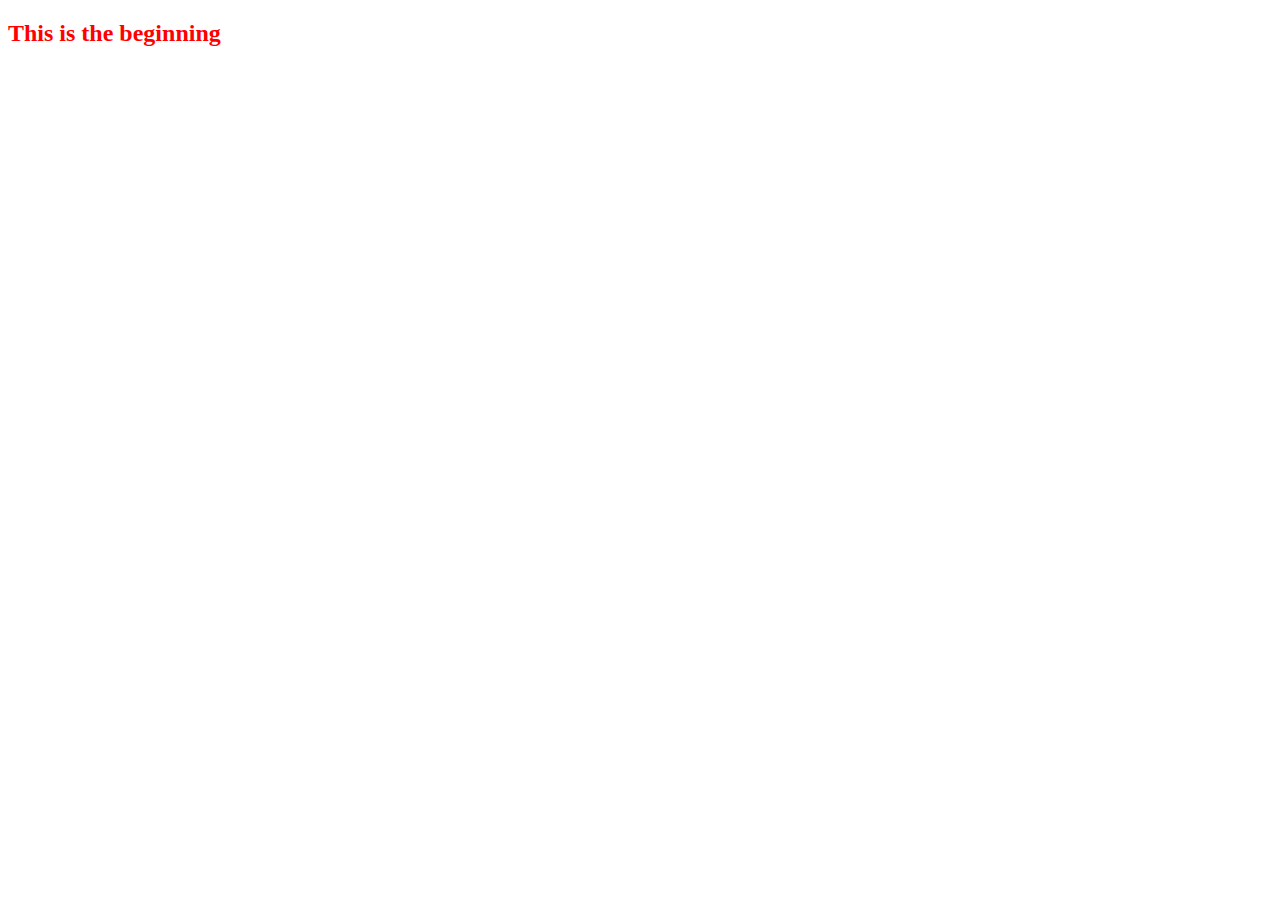
==== index.html @ 025f4061 "first commit" ====
<!DOCTYPE html>
<html lang="en">
  <head>
    <meta charset="UTF-8" />
    <meta name="viewport" content="width=device-width, initial-scale=1.0" />
    <title>Zad Sharafi - Junior Software Developer</title>
    <link rel="stylesheet" href="styles.css" />
  </head>
  <body>
    <h2>This is the beginning</h2>
  </body>
</html>
---- styles.css ----
h2 {
  color: red;
}
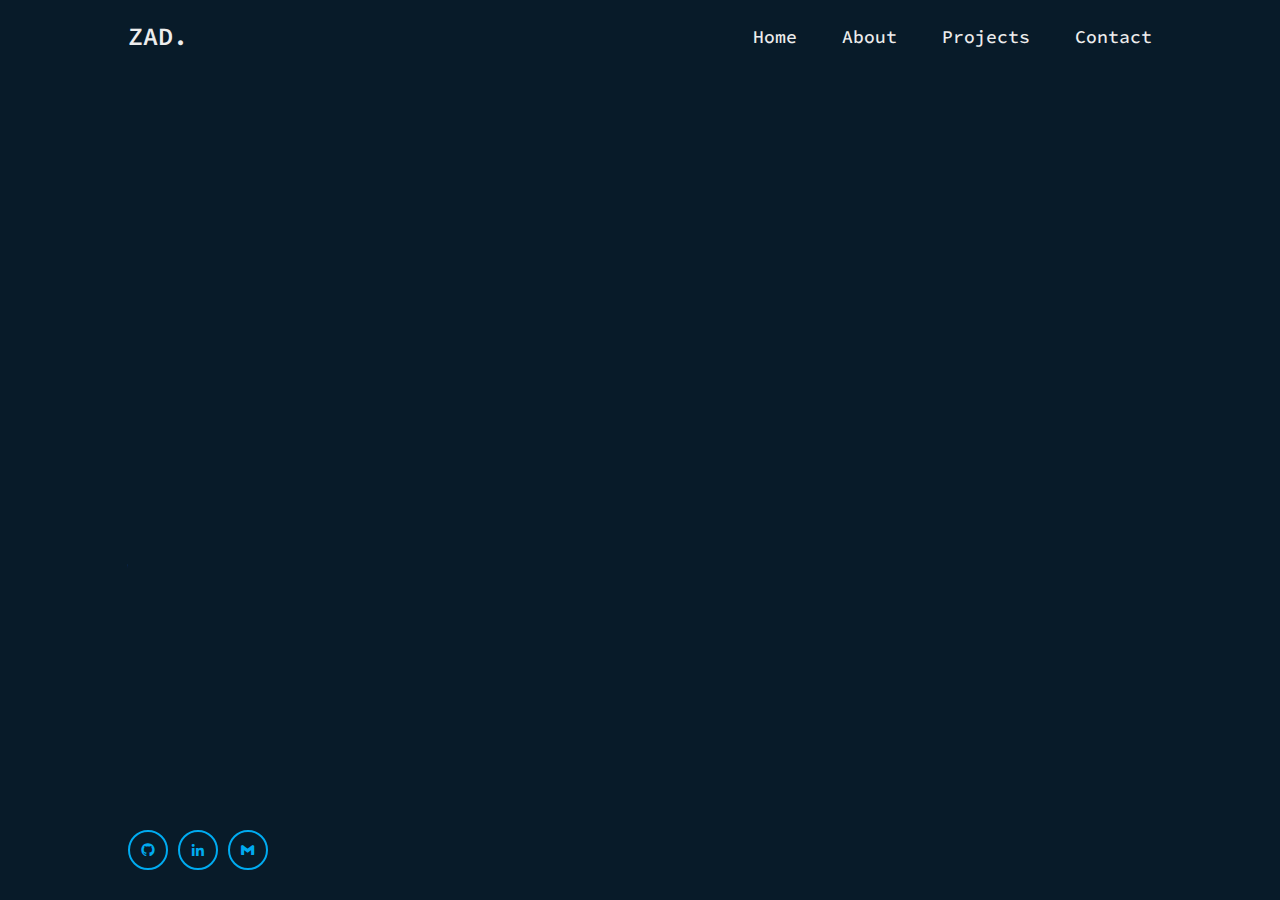
==== commit b74ac05a: "brings the html files to the root directory" ====
--- a/index.html
+++ b/index.html
@@ -4,9 +4,57 @@
     <meta charset="UTF-8" />
     <meta name="viewport" content="width=device-width, initial-scale=1.0" />
     <title>Zad Sharafi - Junior Software Developer</title>
-    <link rel="stylesheet" href="styles.css" />
+    <link rel="stylesheet" href="../styles/styles.css" />
+    <link
+      href="https://unpkg.com/boxicons@2.1.4/css/boxicons.min.css"
+      rel="stylesheet"
+    />
+    <link rel="preconnect" href="https://fonts.googleapis.com" />
+    <link rel="preconnect" href="https://fonts.gstatic.com" crossorigin />
+    <link
+      href="https://fonts.googleapis.com/css2?family=Dela+Gothic+One&family=Inclusive+Sans:ital@1&family=Montserrat:ital,wght@0,200;0,300;0,400;0,500;0,600;0,700;0,800;0,900;1,200;1,300;1,400;1,500;1,600;1,700;1,800;1,900&family=Mooli&family=Poppins:ital,wght@0,100;0,200;0,300;0,400;0,500;0,600;0,700;0,800;0,900;1,100;1,200;1,300;1,400;1,500;1,600;1,700;1,800;1,900&family=Roboto:wght@100;400&family=Skranji:wght@400;700&family=Source+Code+Pro:ital,wght@0,200;0,300;0,400;0,500;0,600;0,700;0,800;0,900;1,200;1,300;1,400;1,500;1,600;1,700;1,800;1,900&display=swap"
+      rel="stylesheet"
+    />
+
+    <script src="../js/index.js" defer></script>
   </head>
   <body>
-    <h2>This is the beginning</h2>
+    <header class="header">
+      <a href="./index.html" class="header_logo header_logo--home"> ZAD.</a>
+      <nav class="nav">
+        <a href="#">Home</a>
+        <a href="./about.html">About</a>
+        <a href="./projects.html">Projects</a>
+        <a href="./contact.html">Contact</a>
+      </nav>
+      <button class="hamburger">
+        <div class="bar"></div>
+      </button>
+    </header>
+
+    <nav class="mobile-nav">
+      <a href="./index.html">Home</a>
+      <a href="./about.html">About</a>
+      <a href="./projects.html">Projects</a>
+      <a href="./contact.html">Contact</a>
+    </nav>
+
+    <section class="main">
+      <div class="main__content">
+        <h1 class="main__content__heading">Hello there! <br /></h1>
+        <p class="main__content__para1">My name is Zad Sharafi</p>
+        <p class="main__content__para2">I am a Software Engineer</p>
+        <p class="main__content__para3">Welcome to my website!</p>
+      </div>
+    </section>
+    <div class="footer footer--home">
+      <a href="https://github.com/Behzadsharafi/"
+        ><i class="bx bxl-github"></i
+      ></a>
+      <a href="https://www.linkedin.com/in/zadsharafi/"
+        ><i class="bx bxl-linkedin"></i
+      ></a>
+      <a href="mailto:behzadsharafi@gmail.com"><i class="bx bxl-gmail"></i></a>
+    </div>
   </body>
 </html>
--- a/styles/styles.css
+++ b/styles/styles.css
@@ -0,0 +1,837 @@
+* {
+  margin: 0;
+  padding: 0;
+  box-sizing: border-box;
+  font-family: "Source Code Pro", sans-serif;
+  list-style: none;
+}
+
+body {
+  color: #ededed;
+  background: #081b29;
+}
+
+.header {
+  position: fixed;
+  top: 0;
+  left: 0;
+  width: 100%;
+  padding: 20px 10%;
+  background: #081b29;
+  display: flex;
+  justify-content: space-between;
+  align-items: center;
+  z-index: 100;
+}
+.header_logo {
+  position: relative;
+  font-size: 25px;
+  color: #ededed;
+  text-decoration: none;
+  font-weight: 600;
+  transition: transform 0.3s;
+}
+.header_logo:hover {
+  transform: scale(1.1);
+}
+
+@media only screen and (max-width: 768px) {
+  .nav {
+    display: none;
+  }
+}
+.nav a {
+  font-size: 18px;
+  color: #ededed;
+  text-decoration: none;
+  font-weight: 500;
+  margin-left: 35px;
+  transition: 0.3s;
+}
+.nav a:hover {
+  color: #00abf0;
+}
+
+.main {
+  height: 100vh;
+  background: #081b29;
+  background-size: cover;
+  background-position: center;
+  display: flex;
+  align-items: center;
+  padding: 0 10%;
+  position: relative;
+}
+.main__content {
+  display: flex;
+  flex-direction: column;
+  gap: 30px;
+}
+.main__content__heading {
+  position: relative;
+  font-size: 56px;
+  font-weight: 700;
+  line-height: 1.2;
+  width: max-content;
+}
+.main__content__heading::before, .main__content__heading::after {
+  content: "";
+  position: absolute;
+  top: 0;
+  right: 0;
+  left: 0;
+  bottom: 0;
+}
+.main__content__heading::before {
+  background: #081b29;
+  animation: typewriter 1.5s steps(12) 0.3s forwards;
+}
+.main__content__heading::after {
+  width: 0.125em;
+  background: transparent;
+  animation: typewriter 1.5s steps(12) 0.3s forwards, blink 1.8s steps(12) 0.1s forwards;
+}
+@keyframes typewriter {
+  to {
+    left: 100%;
+  }
+}
+@keyframes blink {
+  0% {
+    background: transparent;
+  }
+  50% {
+    background: #ededed;
+  }
+  100% {
+    background: transparent;
+  }
+}
+@media only screen and (max-width: 992px) {
+  .main__content__heading {
+    font-size: 46px;
+    transition: font-size 0.5s ease;
+  }
+}
+@media only screen and (max-width: 768px) {
+  .main__content__heading {
+    font-size: 36px;
+    transition: font-size 0.5s ease;
+  }
+}
+@media only screen and (max-width: 576px) {
+  .main__content__heading {
+    font-size: 24px;
+    transition: font-size 0.5s ease;
+  }
+}
+@media only screen and (max-width: 428px) {
+  .main__content__heading {
+    font-size: 20px;
+    transition: font-size 0.5s ease;
+  }
+}
+@media only screen and (max-width: 360px) {
+  .main__content__heading {
+    font-size: 16px;
+    transition: font-size 0.5s ease;
+  }
+}
+.main__content__para1 {
+  position: relative;
+  font-size: 56px;
+  font-weight: 700;
+  line-height: 1.2;
+  width: max-content;
+}
+.main__content__para1::before, .main__content__para1::after {
+  content: "";
+  position: absolute;
+  top: 0;
+  right: 0;
+  left: 0;
+  bottom: 0;
+}
+.main__content__para1::before {
+  background: #081b29;
+  animation: typewriter 2.75s steps(22) 2s forwards;
+}
+.main__content__para1::after {
+  width: 0.125em;
+  background: transparent;
+  animation: typewriter 2.75s steps(22) 2s forwards, blink 2.75s steps(22) 2s forwards;
+}
+@keyframes typewriter {
+  to {
+    left: 100%;
+  }
+}
+@keyframes blink {
+  0% {
+    background: transparent;
+  }
+  50% {
+    background: #ededed;
+  }
+  100% {
+    background: transparent;
+  }
+}
+@media only screen and (max-width: 992px) {
+  .main__content__para1 {
+    font-size: 46px;
+    transition: font-size 0.5s ease;
+  }
+}
+@media only screen and (max-width: 768px) {
+  .main__content__para1 {
+    font-size: 34px;
+    transition: font-size 0.5s ease;
+  }
+}
+@media only screen and (max-width: 576px) {
+  .main__content__para1 {
+    font-size: 24px;
+    transition: font-size 0.5s ease;
+  }
+}
+@media only screen and (max-width: 428px) {
+  .main__content__para1 {
+    font-size: 20px;
+    transition: font-size 0.5s ease;
+  }
+}
+@media only screen and (max-width: 360px) {
+  .main__content__para1 {
+    font-size: 16px;
+    transition: font-size 0.5s ease;
+  }
+}
+.main__content__para2 {
+  position: relative;
+  font-size: 32px;
+  font-weight: 700;
+  color: #00abf0;
+  width: max-content;
+}
+.main__content__para2::before, .main__content__para2::after {
+  content: "";
+  position: absolute;
+  top: 0;
+  right: 0;
+  left: 0;
+  bottom: 0;
+}
+.main__content__para2::before {
+  background: #081b29;
+  animation: typewriter 2.9s steps(24) 5s forwards;
+}
+.main__content__para2::after {
+  width: 0.125em;
+  background: transparent;
+  animation: typewriter 2.9s steps(24) 5s forwards, blink 2.9s steps(24) 5s forwards;
+}
+@keyframes typewriter {
+  to {
+    left: 100%;
+  }
+}
+@keyframes blink {
+  0% {
+    background: transparent;
+  }
+  50% {
+    background: #ededed;
+  }
+  100% {
+    background: transparent;
+  }
+}
+@media only screen and (max-width: 768px) {
+  .main__content__para2 {
+    font-size: 24px;
+    transition: font-size 0.5s ease;
+  }
+}
+@media only screen and (max-width: 576px) {
+  .main__content__para2 {
+    font-size: 20px;
+    transition: font-size 0.5s ease;
+  }
+}
+@media only screen and (max-width: 428px) {
+  .main__content__para2 {
+    font-size: 18px;
+    transition: font-size 0.5s ease;
+  }
+}
+@media only screen and (max-width: 360px) {
+  .main__content__para2 {
+    font-size: 16px;
+    transition: font-size 0.5s ease;
+  }
+}
+.main__content__para3 {
+  position: relative;
+  font-size: 25px;
+  margin: 20px 0 40px;
+  width: max-content;
+}
+.main__content__para3::before, .main__content__para3::after {
+  content: "";
+  position: absolute;
+  top: 0;
+  right: 0;
+  left: 0;
+  bottom: 0;
+}
+.main__content__para3::before {
+  background: #081b29;
+  animation: typewriter 2.75s steps(22) 8.85s forwards;
+}
+.main__content__para3::after {
+  width: 0.125em;
+  background: transparent;
+  animation: typewriter 2.75s steps(22) 8.85s forwards, blink 0.9s steps(22) 8.85s infinite;
+}
+@keyframes typewriter {
+  to {
+    left: 100%;
+  }
+}
+@keyframes blink {
+  0% {
+    background: transparent;
+  }
+  50% {
+    background: #ededed;
+  }
+  100% {
+    background: transparent;
+  }
+}
+@media only screen and (max-width: 768px) {
+  .main__content__para3 {
+    font-size: 22px;
+    transition: font-size 0.5s ease;
+  }
+}
+@media only screen and (max-width: 576px) {
+  .main__content__para3 {
+    font-size: 20px;
+    transition: font-size 0.5s ease;
+  }
+}
+@media only screen and (max-width: 428px) {
+  .main__content__para3 {
+    font-size: 18px;
+    transition: font-size 0.5s ease;
+  }
+}
+@media only screen and (max-width: 360px) {
+  .main__content__para3 {
+    font-size: 16px;
+    transition: font-size 0.5s ease;
+  }
+}
+
+.btn {
+  position: relative;
+  display: inline-flex;
+  justify-content: center;
+  align-items: center;
+  background: transparent;
+  border: 2px solid #00abf0;
+  color: #00abf0;
+  text-decoration: none;
+  z-index: 1;
+  overflow: hidden;
+  height: 100%;
+  width: 150px;
+  border-radius: 8px;
+  font-size: 19px;
+  font-weight: 600;
+  letter-spacing: 1px;
+}
+.btn::before {
+  content: " ";
+  position: absolute;
+  top: 0;
+  left: 0;
+  width: 0;
+  height: 100%;
+  background: #00abf0;
+  z-index: -1;
+  transition: 0.5s;
+}
+.btn:hover {
+  color: #081b29;
+}
+.btn:hover::before {
+  width: 100%;
+}
+
+.footer {
+  position: fixed;
+  display: flex;
+  justify-content: flex-start;
+  align-items: center;
+  gap: 10px;
+  bottom: 0;
+  left: 0;
+  padding: 20px 10%;
+  height: 100px;
+  width: 100%;
+  background: #081b29;
+  z-index: 5;
+}
+.footer a {
+  position: relative;
+  display: inline-flex;
+  justify-content: center;
+  align-items: center;
+  background: transparent;
+  border: 2px solid #00abf0;
+  color: #00abf0;
+  text-decoration: none;
+  z-index: 1;
+  overflow: hidden;
+  height: 40px;
+  width: 40px;
+  border-radius: 50%;
+}
+.footer a::before {
+  content: " ";
+  position: absolute;
+  top: 0;
+  left: 0;
+  width: 0;
+  height: 100%;
+  background: #00abf0;
+  z-index: -1;
+  transition: 0.5s;
+}
+.footer a:hover {
+  color: #081b29;
+}
+.footer a:hover::before {
+  width: 100%;
+}
+
+@keyframes showRight {
+  100% {
+    width: 0;
+  }
+}
+@keyframes manipActiveHover {
+  100% {
+    pointer-events: auto;
+  }
+}
+#check {
+  display: none;
+}
+
+.hamburger {
+  width: 35px;
+  cursor: pointer;
+  appearance: none;
+  background: none;
+  outline: none;
+  border: none;
+}
+@media only screen and (min-width: 1701px) {
+  .hamburger {
+    display: none;
+  }
+}
+@media only screen and (max-width: 1700px) {
+  .hamburger {
+    display: none;
+  }
+}
+@media only screen and (max-width: 768px) {
+  .hamburger {
+    display: block;
+  }
+}
+.hamburger .bar, .hamburger::after, .hamburger::before {
+  content: "";
+  display: block;
+  width: 100%;
+  height: 5px;
+  background-color: #fff;
+  margin: 6px 0px;
+  transition: 0.4s;
+}
+.hamburger.is-active::before {
+  transform: rotate(-45deg) translate(-8px, 6px);
+}
+.hamburger.is-active::after {
+  transform: rotate(45deg) translate(-9px, -8px);
+}
+.hamburger.is-active .bar {
+  opacity: 0;
+}
+
+.mobile-nav {
+  opacity: 90%;
+  position: fixed;
+  top: 0;
+  left: 100%;
+  width: 100%;
+  height: 100vh;
+  display: block;
+  background: #081b29;
+  z-index: 2;
+  padding-top: 120px;
+  transition: 0.4s;
+}
+@media only screen and (min-width: 1701px) {
+  .mobile-nav {
+    display: none;
+  }
+}
+@media only screen and (max-width: 1700px) {
+  .mobile-nav {
+    display: none;
+  }
+}
+@media only screen and (max-width: 768px) {
+  .mobile-nav {
+    display: block;
+  }
+}
+.mobile-nav.is-active {
+  left: 0;
+}
+.mobile-nav a {
+  display: block;
+  width: 100%;
+  max-width: 200px;
+  margin: 0 auto 16px;
+  text-align: center;
+  padding: 12px 16px;
+  background-color: #0b2030;
+  color: #ededed;
+  text-decoration: none;
+}
+.mobile-nav a:hover {
+  background-color: #0f283b;
+}
+
+.about {
+  padding: 130px 10%;
+  opacity: 0;
+  transform: translateY(3rem);
+  animation: fadeInUp 1.5s ease forwards;
+}
+.about__content {
+  display: flex;
+  flex-direction: column;
+  gap: 1.5em;
+  line-height: 1.5em;
+}
+.about__content__heading {
+  font-size: 40px;
+}
+.about__content__info__tabs {
+  display: flex;
+  margin: 20px 0;
+  justify-content: space-between;
+  max-width: 400px;
+}
+@media only screen and (max-width: 428px) {
+  .about__content__info__tabs {
+    flex-direction: column;
+    gap: 10px;
+  }
+}
+.about__content__info__tabs__title {
+  font-size: 18px;
+  font-weight: 500;
+  cursor: pointer;
+  position: relative;
+  width: fit-content;
+}
+.about__content__info__tabs__title::after {
+  content: "";
+  width: 0;
+  height: 3px;
+  background: #00abf0;
+  position: absolute;
+  left: 0;
+  bottom: -8px;
+  transition: 0.5s;
+}
+.about__content__info__tabs__title--active::after {
+  width: 50%;
+}
+.about__content__info__details {
+  display: none;
+}
+.about__content__info__details--active {
+  display: block;
+}
+
+.list {
+  display: flex;
+  flex-direction: column;
+}
+.list__item {
+  display: flex;
+  flex-direction: column;
+  gap: 10px;
+  list-style: none;
+  margin: 10px 0;
+}
+.list__item__title {
+  color: #00abf0;
+  font-size: 20px;
+}
+.list__item__content {
+  display: flex;
+  flex-direction: column;
+  align-items: flex-start;
+  gap: 7px;
+}
+.list__item__content--row {
+  flex-direction: row;
+  flex-wrap: wrap;
+}
+@media only screen and (max-width: 768px) {
+  .list__item__content--row {
+    font-size: 14px;
+  }
+}
+.list__item__content__section {
+  display: flex;
+  align-items: end;
+  gap: 10px;
+  max-width: 700px;
+}
+.list__item__content__section img {
+  width: 35px;
+}
+@media only screen and (max-width: 768px) {
+  .list__item__content__section img {
+    width: 25px;
+  }
+}
+
+@keyframes fadeInUp {
+  to {
+    opacity: 1;
+    transform: translateY(0);
+  }
+}
+.projects {
+  padding: 130px 10%;
+  opacity: 0;
+  transform: translateY(3rem);
+  animation: fadeInUp 1.5s ease forwards;
+}
+.projects__content {
+  display: flex;
+  flex-direction: column;
+  gap: 1.5em;
+  line-height: 1.5em;
+}
+.projects__content__heading {
+  font-size: 40px;
+}
+.projects__content__grid {
+  display: grid;
+  grid-template-columns: repeat(auto-fit, minmax(330px, 1fr));
+  gap: 40px;
+  margin-top: 20px;
+}
+.projects__content__grid__item {
+  border-radius: 10px;
+  position: relative;
+  overflow: hidden;
+}
+.projects__content__grid__item__image {
+  width: 100%;
+  border-radius: 10px;
+  transition: transform 0.5s;
+}
+.projects__content__grid__item__text {
+  width: 100%;
+  height: 0;
+  background: linear-gradient(rgba(0, 0, 0, 0.6), #00abf0);
+  border-radius: 10px;
+  position: absolute;
+  left: 0;
+  bottom: 0;
+  overflow: hidden;
+  display: flex;
+  align-items: center;
+  justify-content: space-around;
+  flex-direction: column;
+  padding: 0px 10px;
+  text-align: center;
+  font-size: 18px;
+  transition: height 0.5s;
+}
+@media only screen and (max-width: 992px) {
+  .projects__content__grid__item__text {
+    font-size: 14px;
+  }
+}
+.projects__content__grid__item__text h3 {
+  font-weight: 500;
+  font-size: 24px;
+  font-weight: bold;
+}
+@media only screen and (max-width: 992px) {
+  .projects__content__grid__item__text h3 {
+    font-size: 18px;
+  }
+}
+.projects__content__grid__item__text a {
+  text-decoration: none;
+  font-size: 18px;
+  line-height: 60px;
+  width: 60px;
+  height: 60px;
+  border-radius: 50%;
+  text-align: center;
+}
+.projects__content__grid__item__text a img {
+  width: 30px;
+  transition: transform 0.3s;
+}
+.projects__content__grid__item__text a img:hover {
+  transform: scale(1.1);
+}
+.projects__content__grid__item:hover .projects__content__grid__item__image {
+  transform: scale(1.1);
+}
+.projects__content__grid__item:hover .projects__content__grid__item__text {
+  height: 100%;
+}
+@media only screen and (max-width: 1400px) {
+  .projects__content__grid {
+    grid-template-columns: repeat(auto-fit, minmax(300px, 1fr));
+  }
+}
+@media only screen and (max-width: 992px) {
+  .projects__content__grid {
+    grid-template-columns: repeat(auto-fit, minmax(250px, 1fr));
+  }
+}
+@media only screen and (max-width: 768px) {
+  .projects__content__grid {
+    grid-template-columns: repeat(auto-fit, minmax(230px, 1fr));
+  }
+}
+
+.contact {
+  padding: 200px 10%;
+  opacity: 0;
+  transform: translateY(3rem);
+  animation: fadeInUp 1.5s ease forwards;
+}
+.contact__content {
+  display: flex;
+  flex-direction: column;
+  gap: 1.5em;
+  line-height: 1.5em;
+}
+.contact__content__details {
+  display: flex;
+  justify-content: space-between;
+}
+@media only screen and (max-width: 1200px) {
+  .contact__content__details {
+    flex-direction: column;
+    gap: 50px;
+  }
+}
+.contact__content__details__left {
+  flex-basis: 35%;
+  display: flex;
+  flex-direction: column;
+  gap: 30px;
+}
+.contact__content__details__left__heading {
+  font-size: 40px;
+  margin-bottom: 20px;
+}
+.contact__content__details__left p i {
+  margin-right: 15px;
+  font-size: 25px;
+}
+.contact__content__details__right {
+  flex-basis: 60%;
+}
+.contact__content__details__right form {
+  width: 100%;
+  display: flex;
+  flex-direction: column;
+  gap: 30px;
+}
+.contact__content__details__right form input,
+.contact__content__details__right form textarea {
+  width: 100%;
+  border: 0;
+  outline: none;
+  background-color: grey;
+  padding: 15px;
+  color: black;
+  font-size: 18px;
+  border-radius: 6px;
+  resize: none;
+}
+.contact__content__details__right form input::placeholder,
+.contact__content__details__right form textarea::placeholder {
+  color: rgb(37, 36, 36);
+}
+@media only screen and (max-width: 576px) {
+  .contact__content__details__right form input::placeholder,
+  .contact__content__details__right form textarea::placeholder {
+    font-size: 16px;
+  }
+}
+.contact__content__details__right form button {
+  position: relative;
+  display: inline-flex;
+  justify-content: center;
+  align-items: center;
+  background: transparent;
+  border: 2px solid #00abf0;
+  color: #00abf0;
+  text-decoration: none;
+  z-index: 1;
+  overflow: hidden;
+  height: 100%;
+  width: 150px;
+  border-radius: 8px;
+  padding: 5px 0;
+  font-size: 19px;
+  font-weight: 600;
+  letter-spacing: 1px;
+  cursor: pointer;
+}
+.contact__content__details__right form button::before {
+  content: " ";
+  position: absolute;
+  top: 0;
+  left: 0;
+  width: 0;
+  height: 100%;
+  background: #00abf0;
+  z-index: -1;
+  transition: 0.5s;
+}
+.contact__content__details__right form button:hover {
+  color: #081b29;
+}
+.contact__content__details__right form button:hover::before {
+  width: 100%;
+}
+.contact__content__details__right span {
+  color: #61b752;
+  display: block;
+}
